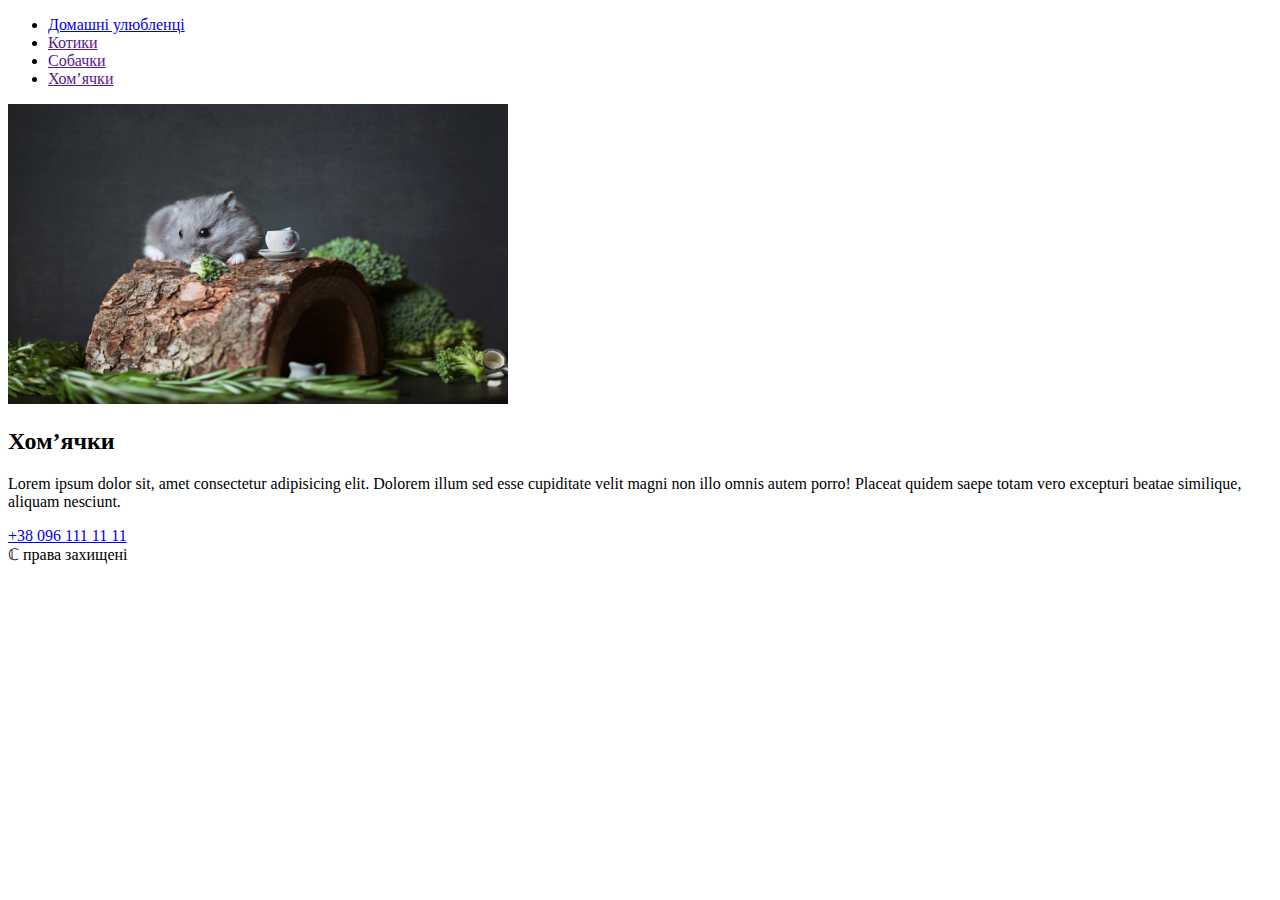
==== pages.html @ 02f3f31e "робочий код" ====
<!DOCTYPE html>
<html lang="en">
  <head>
    <meta charset="UTF-8" />
    <meta http-equiv="X-UA-Compatible" content="IE=edge" />
    <meta name="viewport" content="width=device-width, initial-scale=1.0" />
    <title>CSS урок-2</title>
    <link rel="stylesheet" href="./css/styles.css" />
  </head>
  <body>
    <header>
      <nav>
        <ul>
          <li><a href="./index.html">Домашні улюбленці</a></li>
          <li><a href="">Котики</a></li>
          <li><a href=""> Собачки</a></li>
          <li><a href=""> Хом’ячки</a></li>
        </ul>
      </nav>
    </header>
    <main>
      <section>
        <img src="./images/kovyrina.jpg" alt="hamster" width="500" height="300" />
        <h2>Хом’ячки</h2>
        <p>
          Lorem ipsum dolor sit, amet consectetur adipisicing elit. Dolorem illum sed esse
          cupiditate velit magni non illo omnis autem porro! Placeat quidem saepe totam vero
          excepturi beatae similique, aliquam nesciunt.
        </p>

        <a href="tel:+380961111111">+38 096 111 11 11</a>
      </section>
    </main>
    <!-- 👌 https://getemoji.com/ -->
    <footer>&#8450; права захищені</footer>
  </body>
</html>
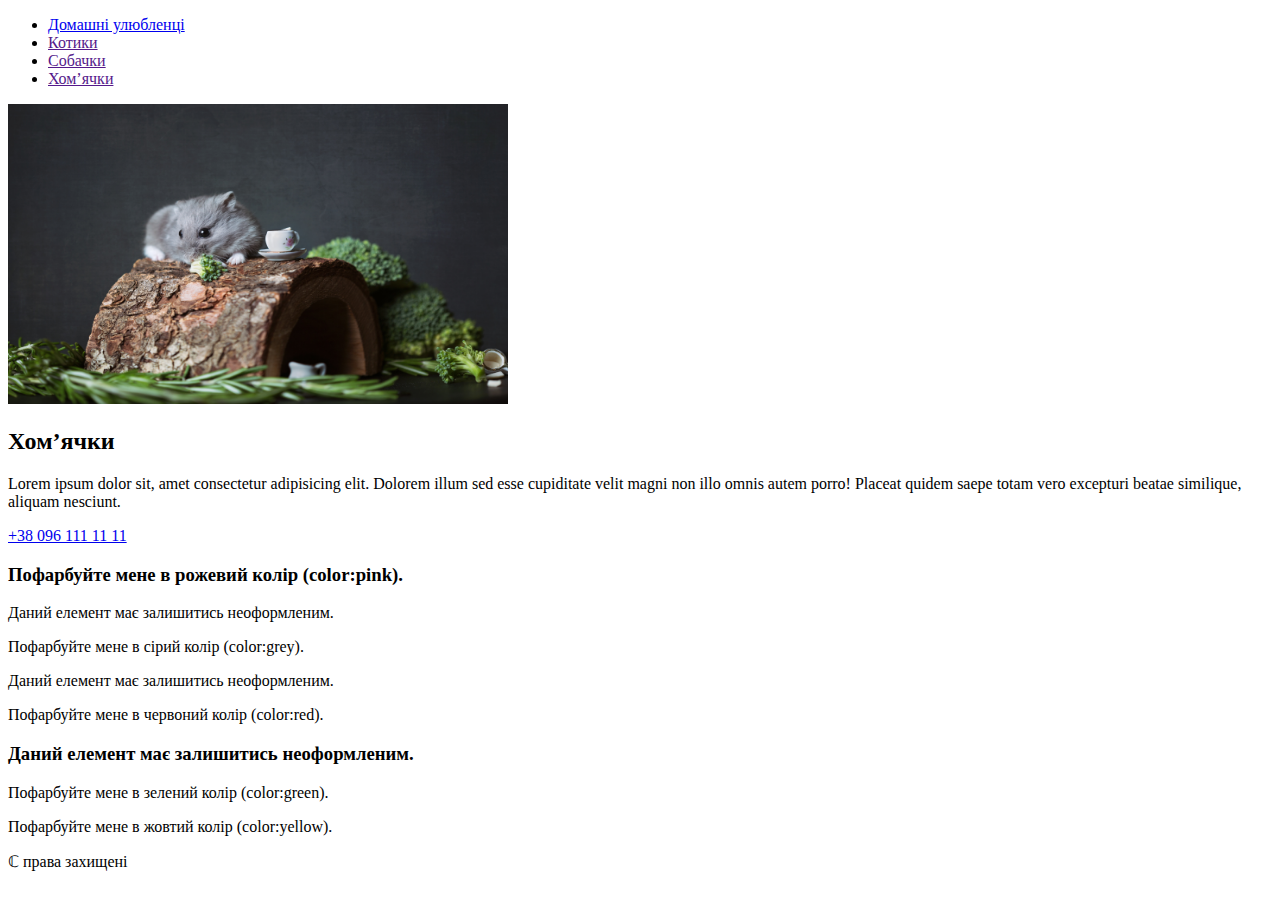
==== commit 35841c27: "Робота на уроці" ====
--- a/pages.html
+++ b/pages.html
@@ -30,6 +30,18 @@
 
         <a href="tel:+380961111111">+38 096 111 11 11</a>
       </section>
+
+      <!-- Домашка -->
+      <div class="text-box">
+        <h3>Пофарбуйте мене в рожевий колір (color:pink).</h3>
+        <p>Даний елемент має залишитись неоформленим.</p>
+        <p id="greycol">Пофарбуйте мене в сірий колір (color:grey).</p>
+        <div>Даний елемент має залишитись неоформленим.</div>
+        <div><p>Пофарбуйте мене в червоний колір (color:red).</p></div>
+        <h3>Даний елемент має залишитись неоформленим.</h3>
+        <p>Пофарбуйте мене в зелений колір (color:green).</p>
+        <p class="yellow">Пофарбуйте мене в жовтий колір (color:yellow).</p>
+      </div>
     </main>
     <!-- 👌 https://getemoji.com/ -->
     <footer>&#8450; права захищені</footer>
--- a/css/styles.css
+++ b/css/styles.css
@@ -0,0 +1,46 @@
+/* button[type="submit"]{
+    color: red;
+    cursor: pointer;
+} */
+
+/* .section p{
+color: green;
+} */
+
+/* .section a{
+    color: red;
+} */
+
+/* .section{
+    color: aqua;
+} */
+
+/* section > p{
+    color: red;
+} */
+
+/* h2 + p{
+    color: red;
+} */
+
+/* h2 ~ p{
+    color: red;
+} */
+
+/* .section p{
+    color: red;
+} */
+
+/* *{
+    color: red;
+} */
+/* .section *{
+    color: red;
+} */
+
+/* a[href^="https"]{
+    color: red;
+} */
+/* a[href$=".jpeg"] {
+    color: red;
+} */
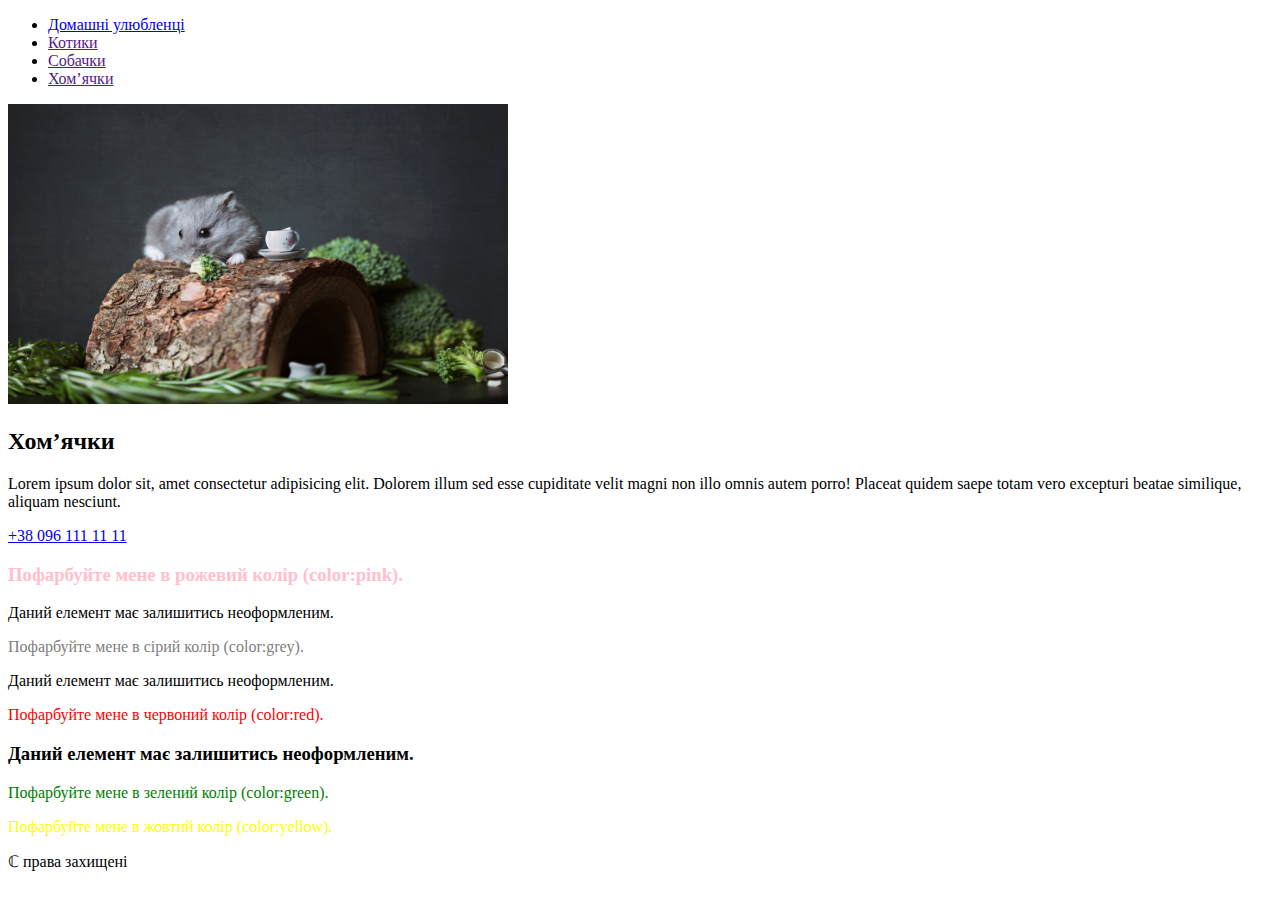
==== commit 849e17d5: "ДЗ№5" ====
--- a/pages.html
+++ b/pages.html
@@ -5,7 +5,7 @@
     <meta http-equiv="X-UA-Compatible" content="IE=edge" />
     <meta name="viewport" content="width=device-width, initial-scale=1.0" />
     <title>CSS урок-2</title>
-    <link rel="stylesheet" href="./css/styles.css" />
+    <link rel="stylesheet" href="./css/peges.css" />
   </head>
   <body>
     <header>
@@ -33,13 +33,16 @@
 
       <!-- Домашка -->
       <div class="text-box">
-        <h3>Пофарбуйте мене в рожевий колір (color:pink).</h3>
+        <h3 class="title">Пофарбуйте мене в рожевий колір (color:pink).</h3>
         <p>Даний елемент має залишитись неоформленим.</p>
         <p id="greycol">Пофарбуйте мене в сірий колір (color:grey).</p>
         <div>Даний елемент має залишитись неоформленим.</div>
-        <div><p>Пофарбуйте мене в червоний колір (color:red).</p></div>
+        <div>
+          <p class="paragraph-red">Пофарбуйте мене в червоний колір (color:red).</p>
+        </div>
         <h3>Даний елемент має залишитись неоформленим.</h3>
-        <p>Пофарбуйте мене в зелений колір (color:green).</p>
+
+        <p class="paragraph-green">Пофарбуйте мене в зелений колір (color:green).</p>
         <p class="yellow">Пофарбуйте мене в жовтий колір (color:yellow).</p>
       </div>
     </main>
--- a/css/peges.css
+++ b/css/peges.css
@@ -0,0 +1,19 @@
+.text-box>.title {
+    color: pink;
+}
+
+#greycol {
+    color: gray;
+}
+
+.paragraph-red {
+    color: red
+}
+
+.paragraph-green {
+    color: green;
+}
+
+.yellow {
+    color: yellow;
+}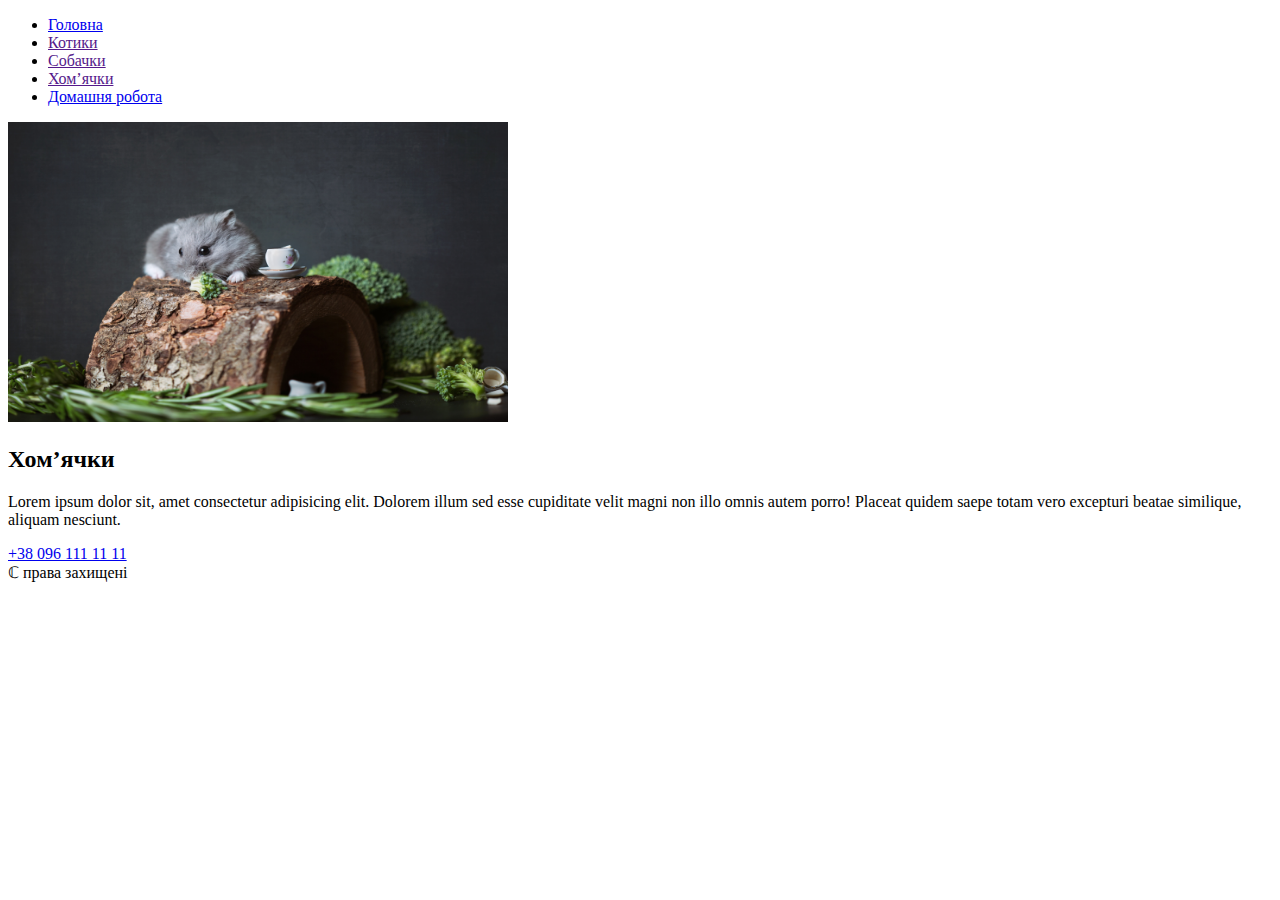
==== commit 14175e60: "дз" ====
--- a/pages.html
+++ b/pages.html
@@ -11,10 +11,11 @@
     <header>
       <nav>
         <ul>
-          <li><a href="./index.html">Домашні улюбленці</a></li>
+          <li><a href="./index.html">Головна</a></li>
           <li><a href="">Котики</a></li>
           <li><a href=""> Собачки</a></li>
           <li><a href=""> Хом’ячки</a></li>
+          <li><a href="./home-work.html"> Домашня робота</a></li>
         </ul>
       </nav>
     </header>
@@ -30,21 +31,6 @@
 
         <a href="tel:+380961111111">+38 096 111 11 11</a>
       </section>
-
-      <!-- Домашка -->
-      <div class="text-box">
-        <h3 class="title">Пофарбуйте мене в рожевий колір (color:pink).</h3>
-        <p>Даний елемент має залишитись неоформленим.</p>
-        <p id="greycol">Пофарбуйте мене в сірий колір (color:grey).</p>
-        <div>Даний елемент має залишитись неоформленим.</div>
-        <div>
-          <p class="paragraph-red">Пофарбуйте мене в червоний колір (color:red).</p>
-        </div>
-        <h3>Даний елемент має залишитись неоформленим.</h3>
-
-        <p class="paragraph-green">Пофарбуйте мене в зелений колір (color:green).</p>
-        <p class="yellow">Пофарбуйте мене в жовтий колір (color:yellow).</p>
-      </div>
     </main>
     <!-- 👌 https://getemoji.com/ -->
     <footer>&#8450; права захищені</footer>
